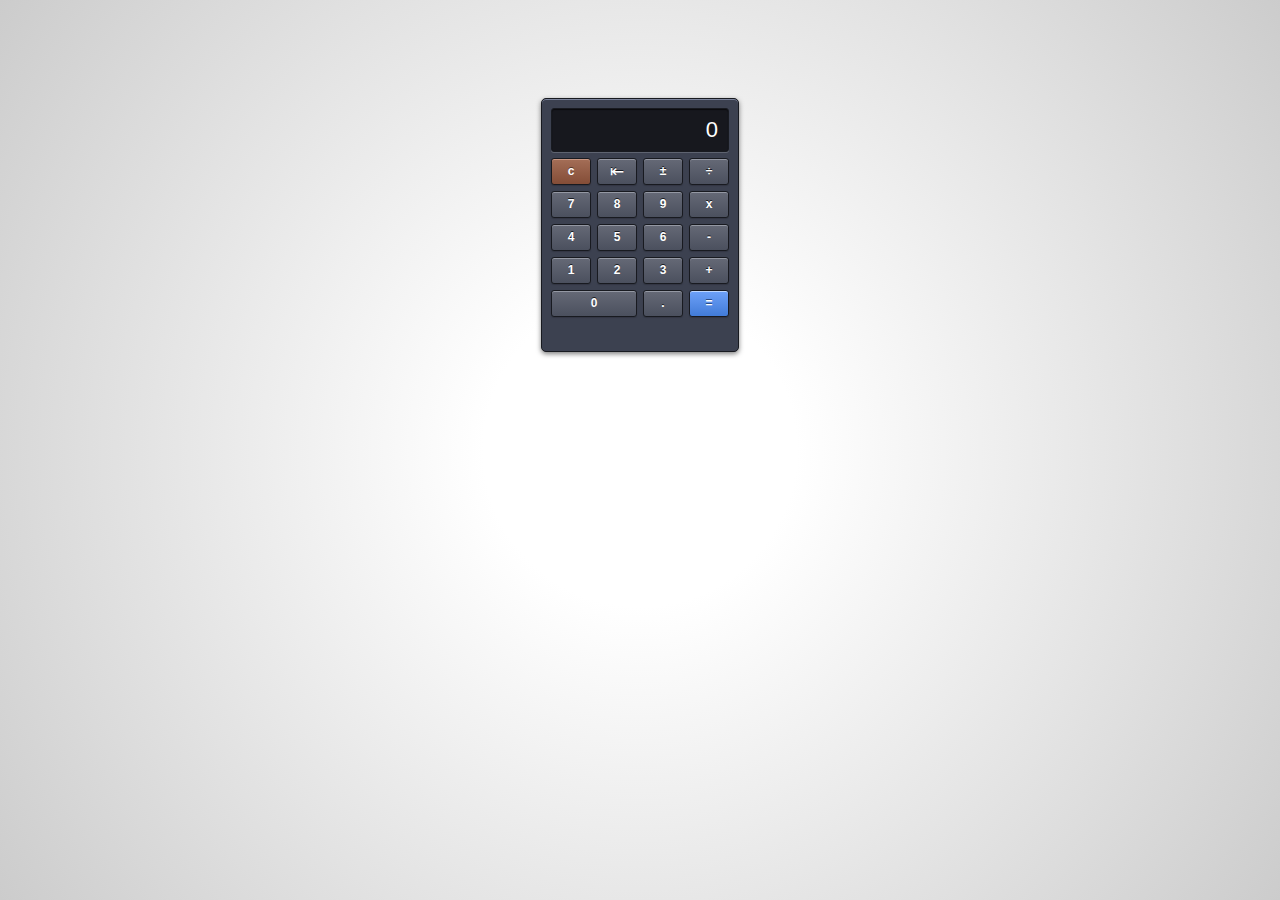
==== UIDesign-2/index-2.html @ 51b63773 "fix UIDesign-2" ====
﻿<!DOCTYPE html>
<html xmlns="http://www.w3.org/1999/xhtml">
<head>
    <title>Calculator</title>
    <link href="./static/2/page.css" rel="stylesheet" />
    <link href="./static/2/style.css" rel="stylesheet" />
    <meta name="viewport" content="width=device-width, initial-scale=1, maximum-scale=1">
</head>
<body class="body">
    <style>

        
    </style>

    <article class="article">
        <div class="calculator demo">
            <div class="u4 display">
                <div class="display-inner"><div class="display-text" data-bind="text: display"></div></div>
            </div>
            <button id="calculator-button-c" class="u1 button button-red" data-bind="click: clear">c</button>
            <button id="calculator-button-backspace" class="u1 button button-backspace button-gray" data-bind="click: backspace">&#x21e4;</button>
            <button id="calculator-button-negate" class="u1 button button-gray" data-bind="click: negate">&#xb1;</button>
            <button id="calculator-button-÷" class="u1 button button-gray" data-bind="click: operator">÷</button>
            <button id="calculator-button-7" class="u1 button button-gray" data-bind="click: number">7</button>
            <button id="calculator-button-8" class="u1 button button-gray" data-bind="click: number">8</button>
            <button id="calculator-button-9" class="u1 button button-gray" data-bind="click: number">9</button>
            <button id="calculator-button-x" class="u1 button button-gray" data-bind="click: operator">x</button>
            <button id="calculator-button-4" class="u1 button button-gray" data-bind="click: number">4</button>
            <button id="calculator-button-5" class="u1 button button-gray" data-bind="click: number">5</button>
            <button id="calculator-button-6" class="u1 button button-gray" data-bind="click: number">6</button>
            <button id="calculator-button--" class="u1 button button-gray" data-bind="click: operator">-</button>
            <button id="calculator-button-1" class="u1 button button-gray" data-bind="click: number">1</button>
            <button id="calculator-button-2" class="u1 button button-gray" data-bind="click: number">2</button>
            <button id="calculator-button-3" class="u1 button button-gray" data-bind="click: number">3</button>
            <button id="calculator-button-+" class="u1 button button-gray" data-bind="click: operator">+</button>
            <button id="calculator-button-0" class="u2 button button-gray" data-bind="click: number">0</button>
            <button id="calculator-button-." class="u1 button button-gray" data-bind="click: number">.</button>
            <button id="calculator-button-=" class="u1 button button-blue" data-bind="click: operator">=</button>            
        </div>
    </article>

    

    <script src="./static/2/knockout-2.1.0.js"></script>
    <script src="./static/2/calculator.js"></script>

</body>
</html>
---- UIDesign-2/static/2/page.css ----
﻿html {
	height: 100%;
	background: white;
	background: radial-gradient(circle, #fff 20%, #ccc);
	background-size: cover;
}

.body {
	color: #606471;
	font-family: Arial, Helvetica, sans-serif;
	font-size: 12px;
}

.header {
    height: 140px;
	line-height: 140px;
	text-align: center;
}

.article {
	height: 450px;
	position: relative;
}

.demo.calculator {
	-moz-box-shadow: inset 0px 1px #7b839b, 0 2px 5px rgba(0,0,0,.5);
	-webkit-box-shadow: inset 0px 1px #7b839b, 0 2px 5px rgba(0,0,0,.5);
	box-shadow: inset 0px 1px #7b839b, 0 2px 5px rgba(0,0,0,.5);
	position: absolute;
	margin: auto;
	top: 0;
	left: 0;
	right: 0;
	bottom: 0;
	height: 240px;
}

.footer {
	color: #9B9DA7;
	padding: 60px 0;
    text-align: center;
}

.bold {
	font-weight: bold;
}
.h1 {
	font-size: 20px;
}

.p {
	margin-bottom: 8px;
}
.link {
	color: #6399F1;
	text-decoration: none;
}
	.link:hover {
		text-decoration: underline;
	}
---- UIDesign-2/static/2/style.css ----
﻿
/*  ################# 
 *	### CSS Reset ###
 *  ################# */

html, body, div, span, applet, object, iframe,
h1, h2, h3, h4, h5, h6, p, blockquote, pre,
a, abbr, acronym, address, big, cite, code,
del, dfn, em, img, ins, kbd, q, s, samp,
small, strike, strong, sub, sup, tt, var,
b, u, i, center,
dl, dt, dd, ol, ul, li,
fieldset, form, label, legend,
table, caption, tbody, tfoot, thead, tr, th, td,
article, aside, canvas, details, embed, 
figure, figcaption, footer, header, hgroup, 
menu, nav, output, ruby, section, summary,
time, mark, audio, video {
    margin: 0;
    padding: 0;
    border: 0;
    font-size: 100%;
    font: inherit;
    vertical-align: baseline;
}
/* HTML5 display-role reset for older browsers */
article, aside, details, figcaption, figure, 
footer, header, hgroup, menu, nav, section {
	display: block;
}
body {
    line-height: 1;
}
ol, ul {
    list-style: none;
}
blockquote, q {
    quotes: none;
}
blockquote:before, blockquote:after,
q:before, q:after {
    content: '';
    content: none;
}
table {
    border-collapse: collapse;
    border-spacing: 0;
}
/* End of CSS Reset */




/*  ######################### 
 *	### Calculator styles ###
 *  ######################### */

/* Grid units */
.u1,
.u2,
.u3,
.u4 {
    float: left;
    margin: 3px;
}
.u1 {
    width: 40px;
}
.u2 {
    width: 86px;
}
.u3 {
    width: 132px;
}
.u4 {
    width: 178px;
}

.calculator {
	-moz-border-radius: 5px;
	-webkit-border-radius: 5px;
	border-radius: 5px;
	-moz-box-shadow: inset 0px 1px #7b839b;
	-webkit-box-shadow: inset 0px 1px #7b839b;
	box-shadow: inset 0px 1px #7b839b;
	background-color: #3C4150;
	border: 1px solid #181A20;
	float: left;
	padding: 6px;
	width: 184px;
}

.display {
	-moz-border-radius: 3px;
	-webkit-border-radius: 3px;
	border-radius: 3px;
	-moz-box-shadow: inset 0 1px 1px #0A0B0D, 0px 1px #5E6370;
	-webkit-box-shadow: inset 0 1px 1px #0A0B0D, 0px 1px #5E6370;
	box-shadow: inset 0 1px 1px #0A0B0D, 0px 1px #5E6370;
	-webkit-box-sizing: border-box;
    -moz-box-sizing: border-box;
    box-sizing: border-box;
	background-color: #17181E;
	border: 1px solid #181A20;
	padding: 0 10px;
	text-align: right;
}
.display-text {
	color: #fff;
	font-size: 22px;
	line-height: 42px;
	overflow: hidden;
	unicode-bidi: embed;
	width: 1000px;
    float: right;
}
.display-inner {
    width: 156px;
    overflow: hidden;
}
.button {
	-moz-border-radius: 3px;
	-webkit-border-radius: 3px;
	border-radius: 3px;
	-webkit-touch-callout: none;
	-webkit-user-select: none;
	-khtml-user-select: none;
	-moz-user-select: none;
	-ms-user-select: none;
	user-select: none;
	border: 1px solid #181A20;
	color: #fff;
	cursor: pointer;
	float: left;
	font-family: Arial, Helvetica, sans-serif;
	font-size: 12px;
	font-weight: bold;
	line-height: 25px;
	padding: 0 8px;
	text-align: center;
	text-decoration: none;
	vertical-align: middle;
}
.button:active,
.button-active {
	position: relative;
	top: 1px;
}
.button:active,
.button:focus {
	outline: 0;
}
/* Mozilla fix */
button::-moz-focus-inner {
	padding: 0;
	border: 0;
}

/* Buttons styling exceptions */
.button-backspace {
	font-size: 17px;
	font-weight: normal;
}


/* Button skins */
.button-gray {
	-moz-box-shadow: inset 0px 1px #9498A3, 0 1px 1px #323643;
	-webkit-box-shadow: inset 0px 1px #9498A3, 0 1px 1px #323643;
	box-shadow: inset 0px 1px #9498A3, 0 1px 1px #323643;
	background-color: #595E6B;
	background-image: -webkit-gradient(linear, 0 0, 0 100%, from(#656976), to(#4B505E));
	background-image: -webkit-linear-gradient(top, #656976, #4B505E);
	background-image: -o-linear-gradient(top, #656976, #4B505E);
	background-image: linear-gradient(to bottom, #656976, #4B505E);
	background-image: -moz-linear-gradient(top, #656976, #4B505E);
	background-repeat: repeat-x;
	filter: progid:dximagetransform.microsoft.gradient(startColorstr='#ff656976', endColorstr='#ff4B505E', GradientType=0);
	text-shadow: 0px -1px #181A20;
}
	.button-gray:hover {
		background-color: #666B78;
		background-image: -webkit-gradient(linear, 0 0, 0 100%, from(#757985), to(#545867));
		background-image: -webkit-linear-gradient(top, #757985, #545867);
		background-image: -o-linear-gradient(top, #757985, #545867);
		background-image: linear-gradient(to bottom, #757985, #545867);
		background-image: -moz-linear-gradient(top, #757985, #545867);
		background-repeat: repeat-x;
		filter: progid:dximagetransform.microsoft.gradient(startColorstr='#ff757985', endColorstr='#ff545867', GradientType=0);
	}
	.button-gray.active, 
	.button-gray:active {
		-webkit-box-shadow: inset 0 1px 1px #14171E, 0px 1px #5E6370;
		-moz-box-shadow: inset 0 1px 1px #14171E, 0px 1px #5E6370;
		box-shadow: inset 0 1px 1px #14171E, 0px 1px #5E6370;
		background-color: #292D3A;
		background-image: none;
		filter: progid:dximagetransform.microsoft.gradient(enabled=false);
	}
.button-red {
	-moz-box-shadow: inset 0px 1px #CA9883, 0 1px 1px #323643;
	-webkit-box-shadow: inset 0px 1px #CA9883, 0 1px 1px #323643;
	box-shadow: inset 0px 1px #CA9883, 0 1px 1px #323643;
	background-color: #965F48;
	background-image: -webkit-gradient(linear, 0 0, 0 100%, from(#A46E57), to(#844D37));
	background-image: -webkit-linear-gradient(top, #A46E57, #844D37);
	background-image: -o-linear-gradient(top, #A46E57, #844D37);
	background-image: linear-gradient(to bottom, #A46E57, #844D37);
	background-image: -moz-linear-gradient(top, #A46E57, #844D37);
	background-repeat: repeat-x;
	filter: progid:dximagetransform.microsoft.gradient(startColorstr='#ffA46E57', endColorstr='#ff844D37', GradientType=0);
	text-shadow: 0px -1px #58372A;
}
	.button-red:hover {
		background-color: #A26B55;
		background-image: -webkit-gradient(linear, 0 0, 0 100%, from(#B4806A), to(#915740));
		background-image: -webkit-linear-gradient(top, #B4806A, #915740);
		background-image: -o-linear-gradient(top, #B4806A, #915740);
		background-image: linear-gradient(to bottom, #B4806A, #915740);
		background-image: -moz-linear-gradient(top, #B4806A, #915740);
		background-repeat: repeat-x;
		filter: progid:dximagetransform.microsoft.gradient(startColorstr='#ffB4806A', endColorstr='#ff915740', GradientType=0);
	}
	.button-red.active, 
	.button-red:active {
		-webkit-box-shadow: inset 0 1px 1px #2A130C, 0px 1px #5E6370;
		-moz-box-shadow: inset 0 1px 1px #2A130C, 0px 1px #5E6370;
		box-shadow: inset 0 1px 1px #2A130C, 0px 1px #5E6370;
		background-color: #472619;
		background-image: none;
		filter: progid:dximagetransform.microsoft.gradient(enabled=false);
	}
.button-blue {
	-moz-box-shadow: inset 0px 1px #BCD6FF, 0 1px 1px #323643;
	-webkit-box-shadow: inset 0px 1px #BCD6FF, 0 1px 1px #323643;
	box-shadow: inset 0px 1px #BCD6FF, 0 1px 1px #323643;
	background-color: #598FE9;
	background-image: -webkit-gradient(linear, 0 0, 0 100%, from(#6DA1F8), to(#427BD8));
	background-image: -webkit-linear-gradient(top, #6DA1F8, #427BD8);
	background-image: -o-linear-gradient(top, #6DA1F8, #427BD8);
	background-image: linear-gradient(to bottom, #6DA1F8, #427BD8);
	background-image: -moz-linear-gradient(top, #6DA1F8, #427BD8);
	background-repeat: repeat-x;
	filter: progid:dximagetransform.microsoft.gradient(startColorstr='#ff6DA1F8', endColorstr='#ff427BD8', GradientType=0);
	text-shadow: 0px -1px #2C4E88;
}
	.button-blue:hover {
		background-color: #6E9EED;
		background-image: -webkit-gradient(linear, 0 0, 0 100%, from(#83B0FC), to(#578ADE));
		background-image: -webkit-linear-gradient(top, #83B0FC, #578ADE);
		background-image: -o-linear-gradient(top, #83B0FC, #578ADE);
		background-image: linear-gradient(to bottom, #83B0FC, #578ADE);
		background-image: -moz-linear-gradient(top, #83B0FC, #578ADE);
		background-repeat: repeat-x;
		filter: progid:dximagetransform.microsoft.gradient(startColorstr='#ff83B0FC', endColorstr='#ff578ADE', GradientType=0);
	}
	.button-blue.active, 
	.button-blue:active {
		-webkit-box-shadow: inset 0 1px 1px #0E192E, 0px 1px #5E6370;
		-moz-box-shadow: inset 0 1px 1px #0E192E, 0px 1px #5E6370;
		box-shadow: inset 0 1px 1px #0E192E, 0px 1px #5E6370;
		background-color: #1E3357;
		background-image: none;
		filter: progid:dximagetransform.microsoft.gradient(enabled=false);
	}
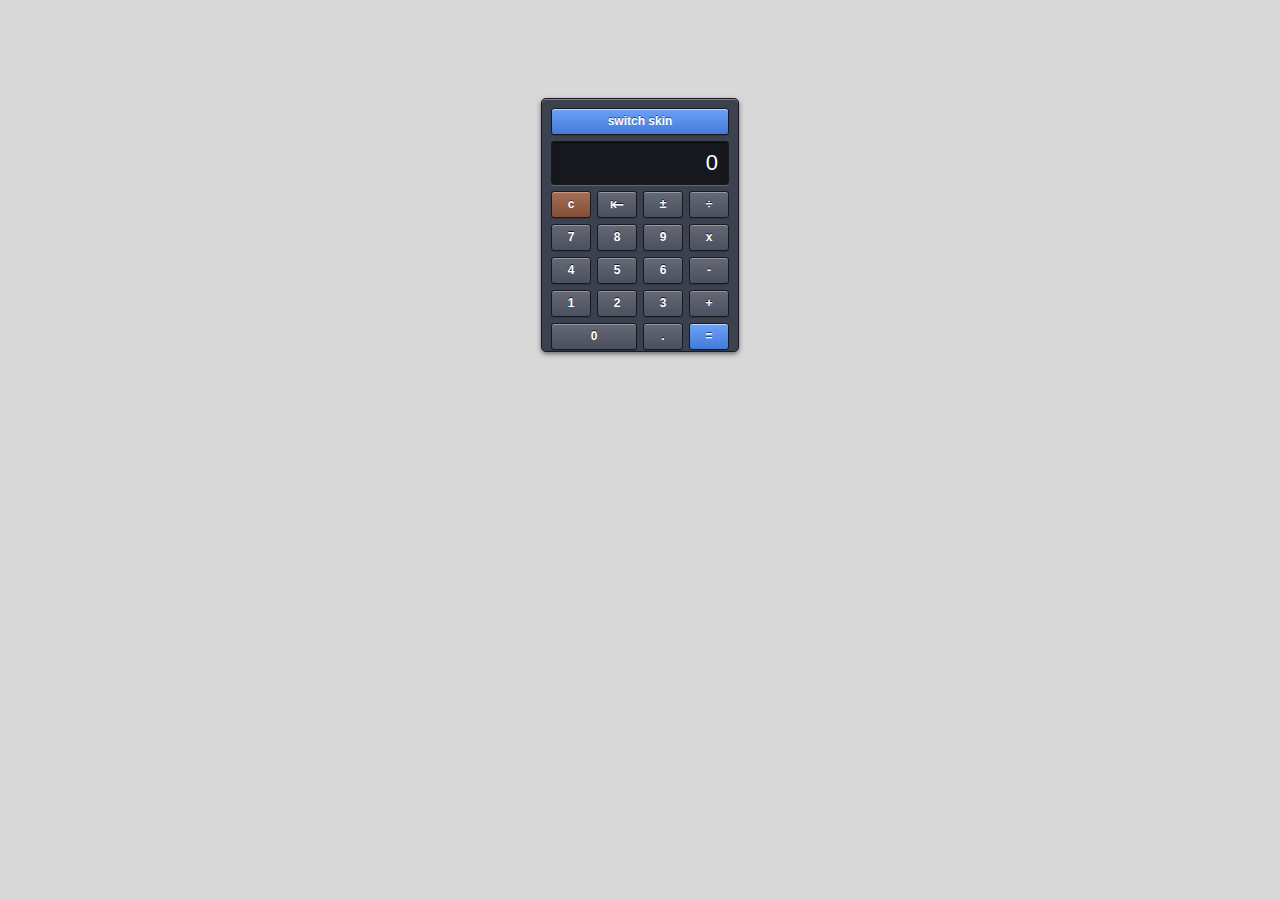
==== commit 4b3663ae: "fix UIDesign-2" ====
--- a/UIDesign-2/index-2.html
+++ b/UIDesign-2/index-2.html
@@ -1,7 +1,6 @@
 ﻿<!DOCTYPE html>
 <html xmlns="http://www.w3.org/1999/xhtml">
 <head>
-    <title>Calculator</title>
     <link href="./static/2/page.css" rel="stylesheet" />
     <link href="./static/2/style.css" rel="stylesheet" />
     <meta name="viewport" content="width=device-width, initial-scale=1, maximum-scale=1">
@@ -14,6 +13,9 @@
 
     <article class="article">
         <div class="calculator demo">
+            <div class="head">
+                <button id="calulator-button-swich-skin" class="u4 button button-blue" onclick="window.location.href='index.html'; ">switch skin</button>
+            </div>
             <div class="u4 display">
                 <div class="display-inner"><div class="display-text" data-bind="text: display"></div></div>
             </div>
@@ -43,6 +45,35 @@
 
     <script src="./static/2/knockout-2.1.0.js"></script>
     <script src="./static/2/calculator.js"></script>
+    <script>
+        // Load native UI library
+
+            var gui = require('nw.gui');
+
+            var win = gui.Window.get();
+
+    //创建window menu
+
+            var windowMenu = new gui.Menu({ type: 'menubar' });
+
+            var windowSubmenu = new gui.Menu();
+
+            var subMenuItem = new gui.MenuItem({ label: '更换皮肤' });
+            subMenuItem.click = function() {
+                window.location.href="index.html";
+            }
+
+            windowSubmenu.append(subMenuItem);
+
+            windowMenu.append(
+
+                new gui.MenuItem({ label: '选项', submenu: windowSubmenu })
+
+                );
+
+            win.menu = windowMenu;
+            
+    </script>
 
 </body>
 </html>
--- a/UIDesign-2/static/2/page.css
+++ b/UIDesign-2/static/2/page.css
@@ -1,7 +1,6 @@
 ﻿html {
 	height: 100%;
-	background: white;
-	background: radial-gradient(circle, #fff 20%, #ccc);
+	background-color: rgba(200, 200, 200, 0.7);
 	background-size: cover;
 }
 
